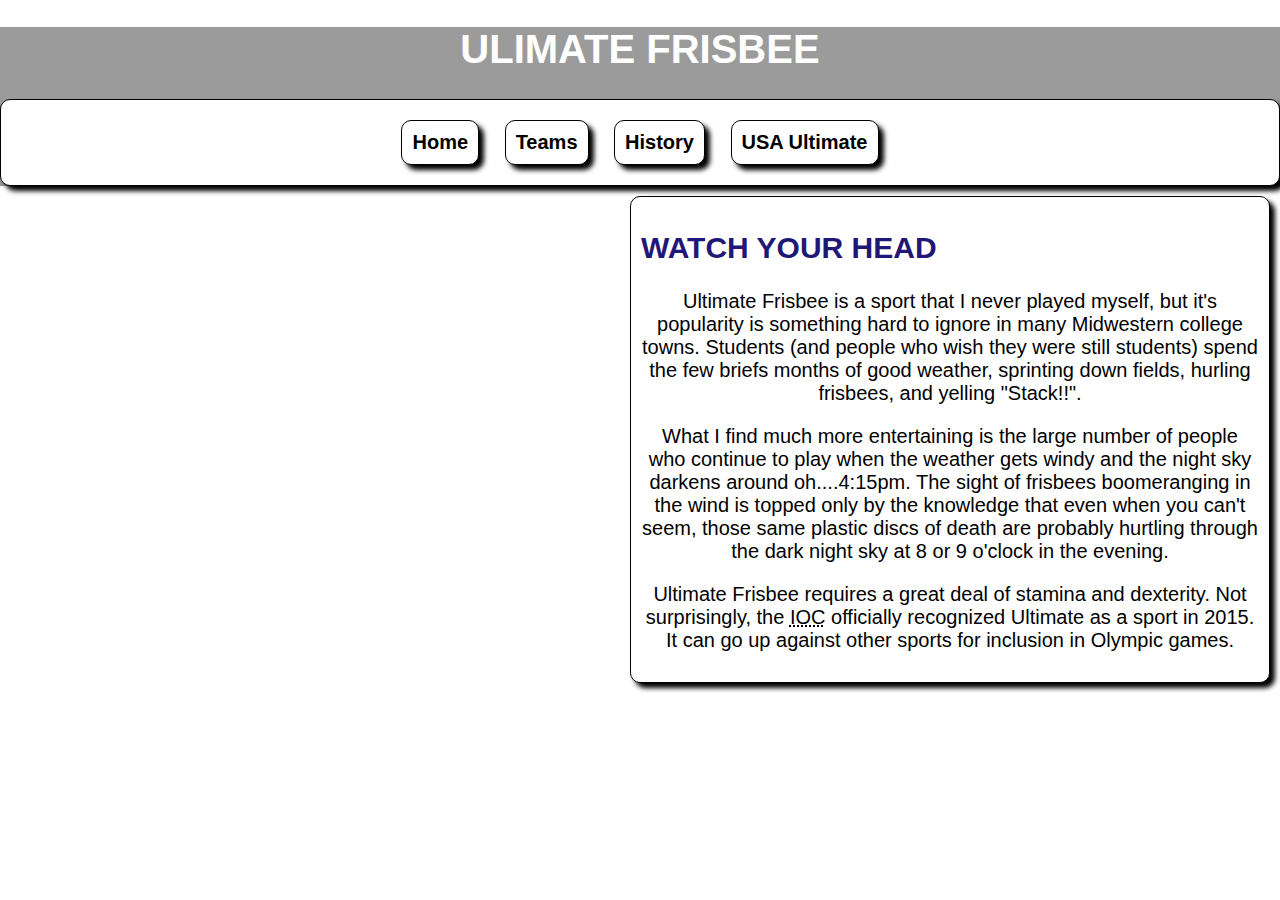
==== CSS/week2/index.html @ b055b6af "Files added" ====
<!DOCTYPE html>
<html lang="en">

<head>
    <meta charset="UTF-8">
    <title>Mi pagina</title>
    <link rel="stylesheet" href="hw2.css">
</head>

<body>
    <header>
        <h1>Ulimate Frisbee</h1>
        <nav>
            <a href="index.html" class="active">Home</a>
            <a href="teams.html">Teams</a>
            <a href="history.html">History</a>
            <a href="http://www.usaultimate.org/index.html" target="_blank">USA Ultimate</a>
        </nav>
    </header>
    <main>
        <aside class="left">
            <a href="https://commons.wikimedia.org/wiki/File%3AUltimate_Frisbee%2C_Jul_2009_-_17.jpg"><img
                    src="https://upload.wikimedia.org/wikipedia/commons/5/5d/Ultimate_Frisbee%2C_Jul_2009_-_19.jpg"
                    alt="Creative Common Ultimate Photo"
                    title="By Ed Yourdon [CC BY-SA 2.0 (http://creativecommons.org/licenses/by-sa/2.0)], via Wikimedia Commons" />
            </a>

            <a href="https://commons.wikimedia.org/wiki/File%3AUltimate_Frisbee_Colorado_Cup_2005.jpg"><img
                    alt="Ultimate Frisbee Colorado Cup 2005"
                    src="https://upload.wikimedia.org/wikipedia/commons/thumb/7/7d/Ultimate_Frisbee_Colorado_Cup_2005.jpg/512px-Ultimate_Frisbee_Colorado_Cup_2005.jpg" /></a>


            <a href="https://www.flickr.com/photos/paradisecoastie/15409853738/" title="Ultimate Frisbee"><img
                    src="https://farm4.staticflickr.com/3948/15409853738_7dbfbfbac7_k.jpg" alt="Ultimate Frisbee"></a>
        </aside>
        <section class="right">
            <h2>Watch your Head </h2>
            <p>Ultimate Frisbee is a sport that I never played myself, but it's popularity is something hard to ignore
                in many Midwestern college towns. Students (and people who wish they were still students) spend the few
                briefs months of good weather, sprinting down fields, hurling frisbees, and yelling "Stack!!".</p>
            <p>What I find much more entertaining is the large number of people who continue to play when the weather
                gets windy and the night sky darkens around oh....4:15pm. The sight of frisbees boomeranging in the wind
                is topped only by the knowledge that even when you can't seem, those same plastic discs of death are
                probably hurtling through the dark night sky at 8 or 9 o'clock in the evening.
            </p>
            <p>Ultimate Frisbee requires a great deal of stamina and dexterity. Not surprisingly, the <abbr
                    title="International Olympic Committee">IOC</abbr> officially recognized Ultimate as a sport in
                2015. It can go up against other sports for inclusion in Olympic games.</p>
        </section>
    </main>
</body>

</html>
---- CSS/week2/hw2.css ----
aside {
    display: none;
}
body {
    background-color: rgb(255, 255, 255);
    font-family: 'Trebuchet MS', 'Lucida Sans Unicode', 'Lucida Grande', 'Lucida Sans', Arial, sans-serif;
    font-size: 20px;
    color: rgb(0, 0, 0);
    text-align: center;
    margin: 0;
    padding: 0;
}
nav {
    background-color: rgb(255, 255, 255);
    padding: 10px;
    border: 1px solid rgb(0, 0, 0);
    border-radius: 10px;
    box-shadow: 5px 5px 5px rgb(0, 0, 0);
    box-sizing: border-box;
    text-align: center;
    color: rgb(0, 0, 0);
}
a {
    text-decoration: none;
    color: rgb(0, 0, 0);
    font-size: 20px;
    font-family: 'Trebuchet MS', 'Lucida Sans Unicode', 'Lucida Grande', 'Lucida Sans', Arial, sans-serif;
    font-weight: bold;
    border: 1px solid rgb(0, 0, 0);
    border-radius: 10px;
    box-shadow: 5px 5px 5px rgb(0, 0, 0);
    box-sizing: border-box;
    padding: 10px;
    margin: 10px;
    display: inline-block;
    background-color: rgb(255, 255, 255);
    color: rgb(0, 0, 0);
}

.active {
    background-color: rgb(255, 255, 255);
    color: rgb(0, 0, 0);
    border: 1px solid rgb(0, 0, 0);
    border-radius: 10px;
    box-shadow: 5px 5px 5px rgb(0, 0, 0);
    box-sizing: border-box;
    text-align: center;
    color: rgb(0, 0, 0);
}

.left {
    float: left;
    width: 50%;
    background-color: rgb(255, 255, 255);
    padding: 10px;
    margin: 10px;
    border: 1px solid rgb(0, 0, 0);
    border-radius: 10px;
    box-shadow: 5px 5px 5px rgb(0, 0, 0);
    box-sizing: border-box;
    text-align: center;
    color: rgb(0, 0, 0);
}

.left img {
    width: 100%;
    height: 100%;
}

.right {
    float: right;
    width: 50%;
    background-color: rgb(255, 255, 255);
    padding: 10px;
    margin: 10px;
    border: 1px solid rgb(0, 0, 0);
    border-radius: 10px;
    box-shadow: 5px 5px 5px rgb(0, 0, 0);
    box-sizing: border-box;
    text-align: center;
    color: rgb(0, 0, 0);
}

header {
    background-color:rgb(155, 155, 155)
}
header h1 {
    text-align: center;
    text-transform: uppercase;
    color: rgb(255, 255, 255)
}
header a {
    color: rgb(0, 0, 0)
}
main {
    background-color: rgb(102, 102, 102);
}
main h2 {
    text-align: left;
    text-transform: uppercase;
    color: rgb(31, 24, 118)
}
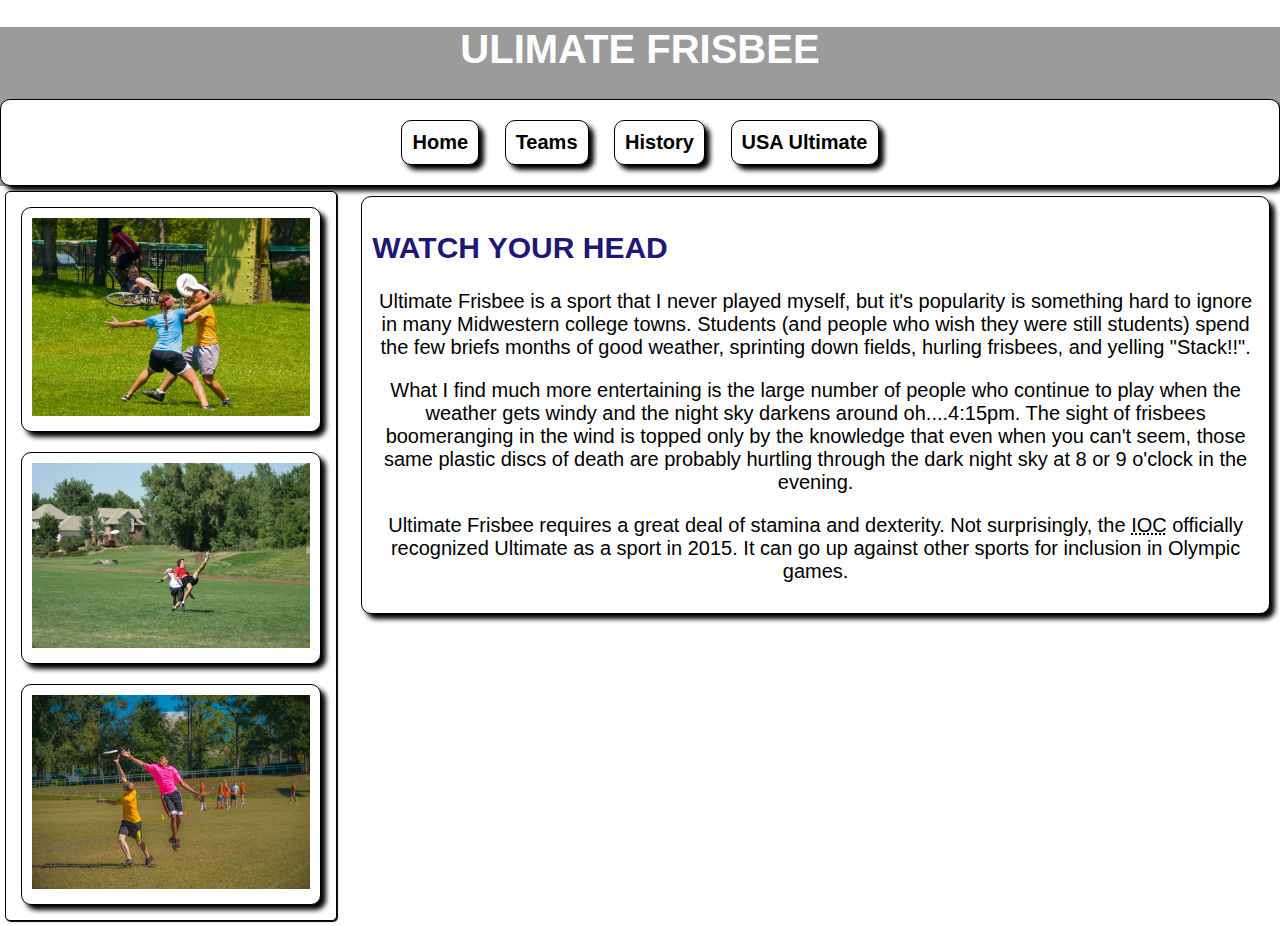
==== commit dc1d1e8e: "trabajando estilos..." ====
--- a/CSS/week2/index.html
+++ b/CSS/week2/index.html
@@ -19,19 +19,16 @@
     </header>
     <main>
         <aside class="left">
-            <a href="https://commons.wikimedia.org/wiki/File%3AUltimate_Frisbee%2C_Jul_2009_-_17.jpg"><img
-                    src="https://upload.wikimedia.org/wikipedia/commons/5/5d/Ultimate_Frisbee%2C_Jul_2009_-_19.jpg"
-                    alt="Creative Common Ultimate Photo"
-                    title="By Ed Yourdon [CC BY-SA 2.0 (http://creativecommons.org/licenses/by-sa/2.0)], via Wikimedia Commons" />
+            <a href="https://commons.wikimedia.org/wiki/File%3AUltimate_Frisbee%2C_Jul_2009_-_17.jpg">   
+            <img src="./Ultimate_Frisbee,_Jul_2009_-_17.jpg"
+            alt="Creative Common Ultimate Photo"
+            title="By Ed Yourdon [CC BY-SA 2.0 (http://creativecommons.org/licenses/by-sa/2.0)], via Wikimedia Commons"/>
             </a>
-
-            <a href="https://commons.wikimedia.org/wiki/File%3AUltimate_Frisbee_Colorado_Cup_2005.jpg"><img
-                    alt="Ultimate Frisbee Colorado Cup 2005"
-                    src="https://upload.wikimedia.org/wikipedia/commons/thumb/7/7d/Ultimate_Frisbee_Colorado_Cup_2005.jpg/512px-Ultimate_Frisbee_Colorado_Cup_2005.jpg" /></a>
-
-
-            <a href="https://www.flickr.com/photos/paradisecoastie/15409853738/" title="Ultimate Frisbee"><img
-                    src="https://farm4.staticflickr.com/3948/15409853738_7dbfbfbac7_k.jpg" alt="Ultimate Frisbee"></a>
+            <a href="https://commons.wikimedia.org/wiki/File%3AUltimate_Frisbee_Colorado_Cup_2005.jpg">
+                <img alt="Ultimate Frisbee Colorado Cup 2005" src="./Ultimate_Frisbee_Colorado_Cup_2005.jpg"
+            </a>
+            <a href="https://www.flickr.com/photos/paradisecoastie/15409853738/" title="Ultimate Frisbee">
+            <img src="./15409853738_533881f27a_w.jpg" alt="Ultimate Frisbee"></a>
         </aside>
         <section class="right">
             <h2>Watch your Head </h2>
--- a/CSS/week2/hw2.css
+++ b/CSS/week2/hw2.css
@@ -1,5 +1,10 @@
 aside {
-    display: none;
+    float: left;
+    display: align;
+    padding: 5%;
+    width: 5%;
+    margin: 5%;
+    border: 100px solid rgb(0, 0, 0);
 }
 body {
     background-color: rgb(255, 255, 255);
@@ -49,27 +54,28 @@
 }
 
 .left {
+    display: inline;
     float: left;
-    width: 50%;
+    width: 25%;
     background-color: rgb(255, 255, 255);
-    padding: 10px;
-    margin: 10px;
+    padding: 5px;
+    margin: 5px;
     border: 1px solid rgb(0, 0, 0);
-    border-radius: 10px;
-    box-shadow: 5px 5px 5px rgb(0, 0, 0);
-    box-sizing: border-box;
+    border-radius: 5px;
+    box-shadow: 1px 1px 1px rgb(0, 0, 0);
+    box-sizing: content-box;
     text-align: center;
     color: rgb(0, 0, 0);
 }
 
 .left img {
+    height: 100%;
     width: 100%;
-    height: 100%;
 }
-
 .right {
+    display: block;
     float: right;
-    width: 50%;
+    width: 71%;
     background-color: rgb(255, 255, 255);
     padding: 10px;
     margin: 10px;
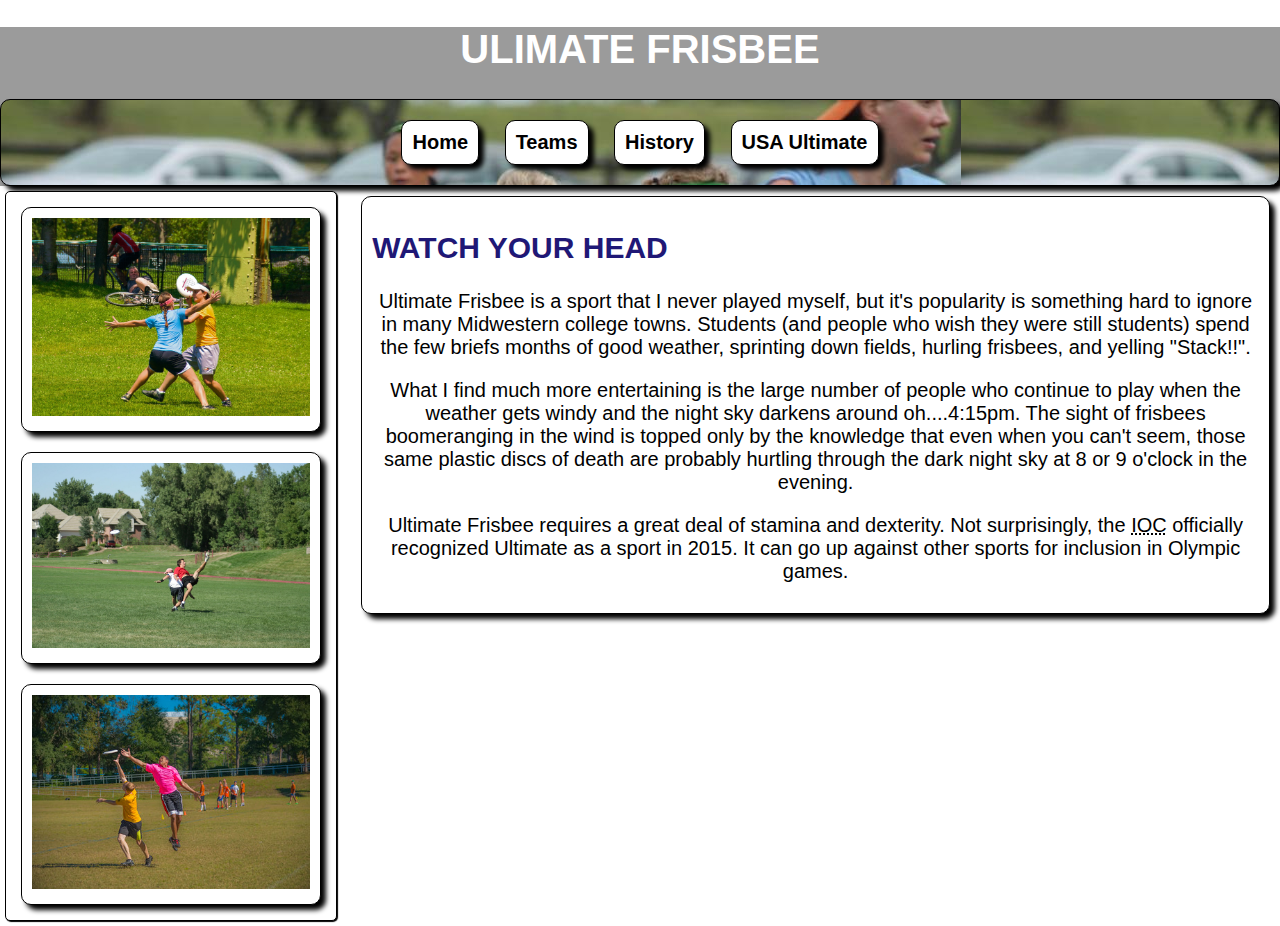
==== commit 5ba81beb: "Week 2 ready" ====
--- a/CSS/week2/index.html
+++ b/CSS/week2/index.html
@@ -11,10 +11,12 @@
     <header>
         <h1>Ulimate Frisbee</h1>
         <nav>
-            <a href="index.html" class="active">Home</a>
-            <a href="teams.html">Teams</a>
-            <a href="history.html">History</a>
-            <a href="http://www.usaultimate.org/index.html" target="_blank">USA Ultimate</a>
+            <ul>
+                <li></li><a href="#">Home</a></li>
+                <li></li><a href="#">Teams</a></li>
+                <li></li><a href="#">History</a></li>
+                <li></li><a href="#">USA Ultimate</a></li>
+            </ul>
         </nav>
     </header>
     <main>
@@ -25,7 +27,9 @@
             title="By Ed Yourdon [CC BY-SA 2.0 (http://creativecommons.org/licenses/by-sa/2.0)], via Wikimedia Commons"/>
             </a>
             <a href="https://commons.wikimedia.org/wiki/File%3AUltimate_Frisbee_Colorado_Cup_2005.jpg">
-                <img alt="Ultimate Frisbee Colorado Cup 2005" src="./Ultimate_Frisbee_Colorado_Cup_2005.jpg"
+                <img alt="Ultimate Frisbee Colorado Cup 2005" 
+                src="./Ultimate_Frisbee_Colorado_Cup_2005.jpg"
+                >
             </a>
             <a href="https://www.flickr.com/photos/paradisecoastie/15409853738/" title="Ultimate Frisbee">
             <img src="./15409853738_533881f27a_w.jpg" alt="Ultimate Frisbee"></a>
--- a/CSS/week2/hw2.css
+++ b/CSS/week2/hw2.css
@@ -16,6 +16,7 @@
     padding: 0;
 }
 nav {
+    background-image: url("flywheel.jpg");
     background-color: rgb(255, 255, 255);
     padding: 10px;
     border: 1px solid rgb(0, 0, 0);
@@ -25,6 +26,17 @@
     text-align: center;
     color: rgb(0, 0, 0);
 }
+
+ul {
+    list-style: none;
+    margin: 0;
+    padding: 0;
+}
+
+li {
+    float: left;
+}
+
 a {
     text-decoration: none;
     color: rgb(0, 0, 0);
@@ -39,18 +51,22 @@
     margin: 10px;
     display: inline-block;
     background-color: rgb(255, 255, 255);
-    color: rgb(0, 0, 0);
+    cursor: pointer;
 }
 
-.active {
-    background-color: rgb(255, 255, 255);
-    color: rgb(0, 0, 0);
-    border: 1px solid rgb(0, 0, 0);
-    border-radius: 10px;
-    box-shadow: 5px 5px 5px rgb(0, 0, 0);
-    box-sizing: border-box;
-    text-align: center;
-    color: rgb(0, 0, 0);
+a:hover {
+    color: #fff;
+    background-color: #000;
+}
+a:active {
+    background-color: rgb(131, 122, 122);
+    color: rgb(144, 7, 7);
+    box-shadow: 0px 0px 0px rgb(0, 0, 0);
+    border: 0px solid rgb(0, 0, 0);
+}
+
+a:visited {
+    color: rgb(20, 49, 124);
 }
 
 .left {
